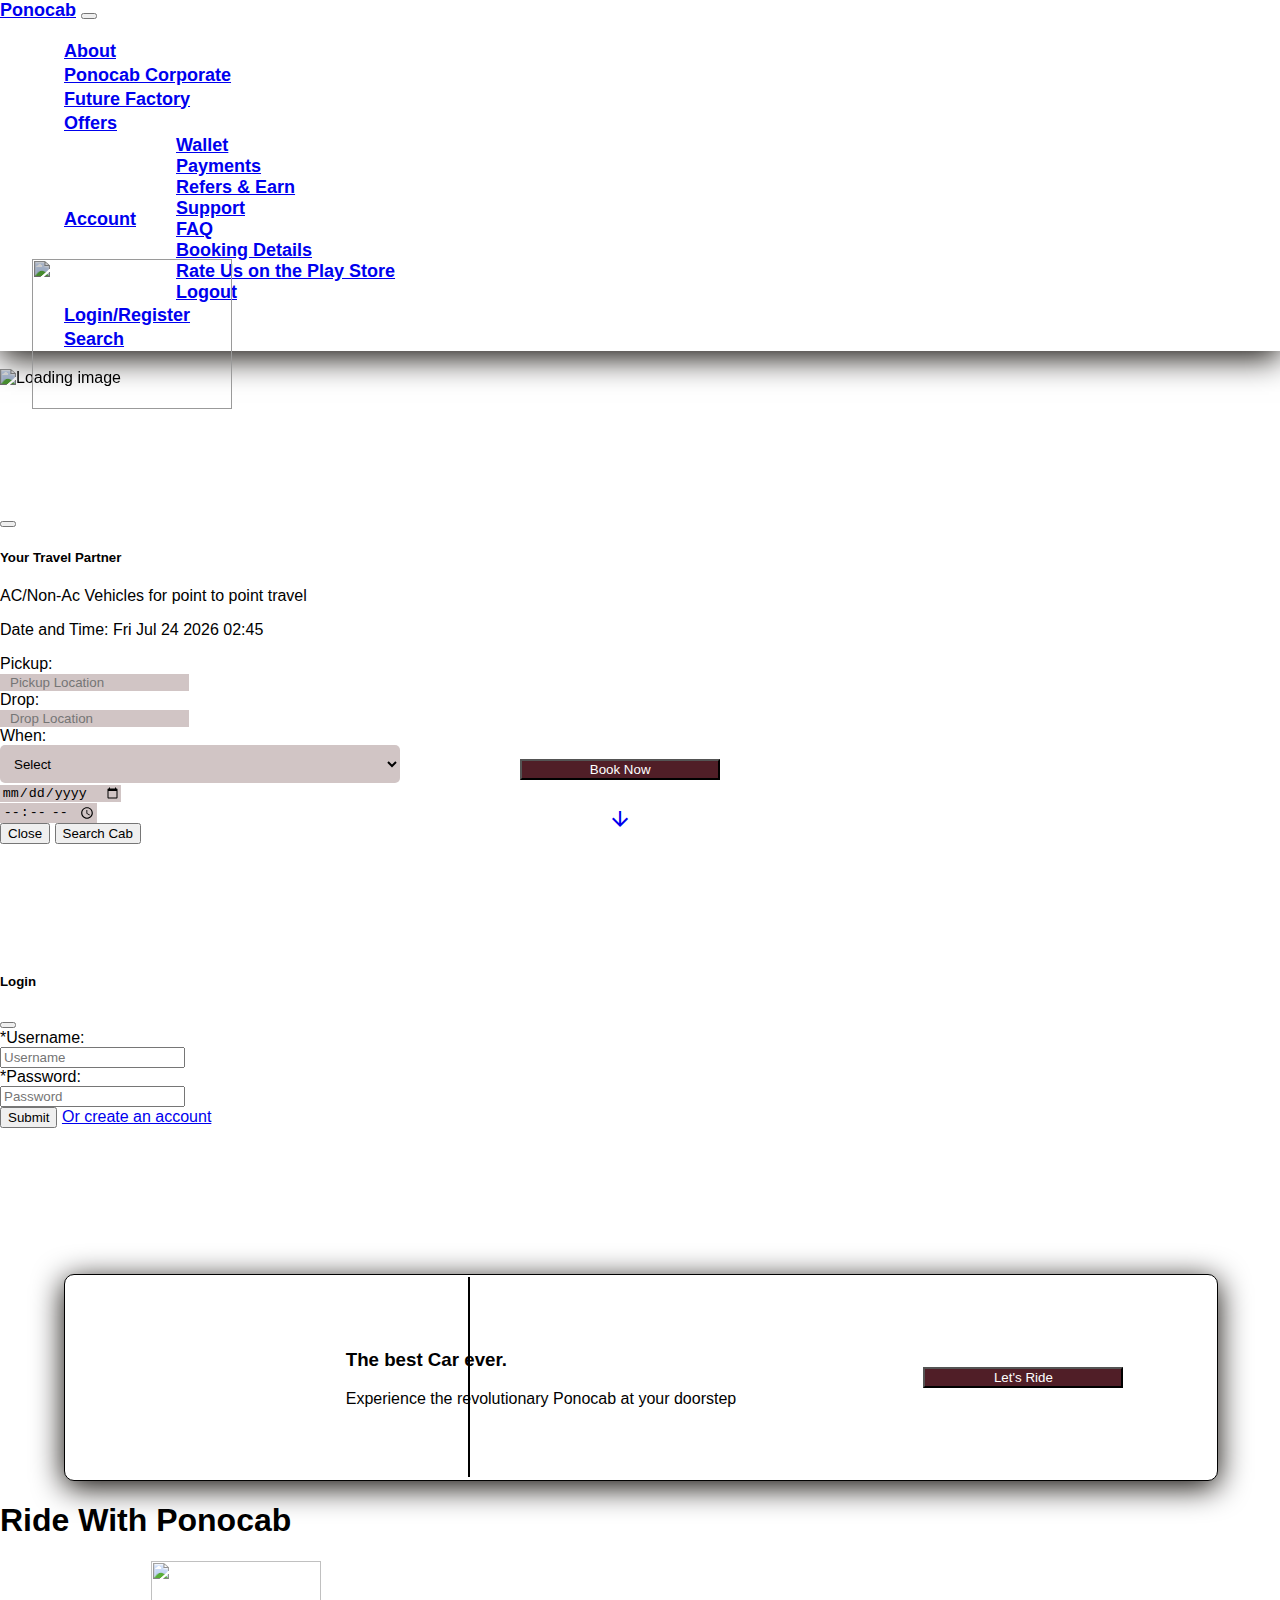
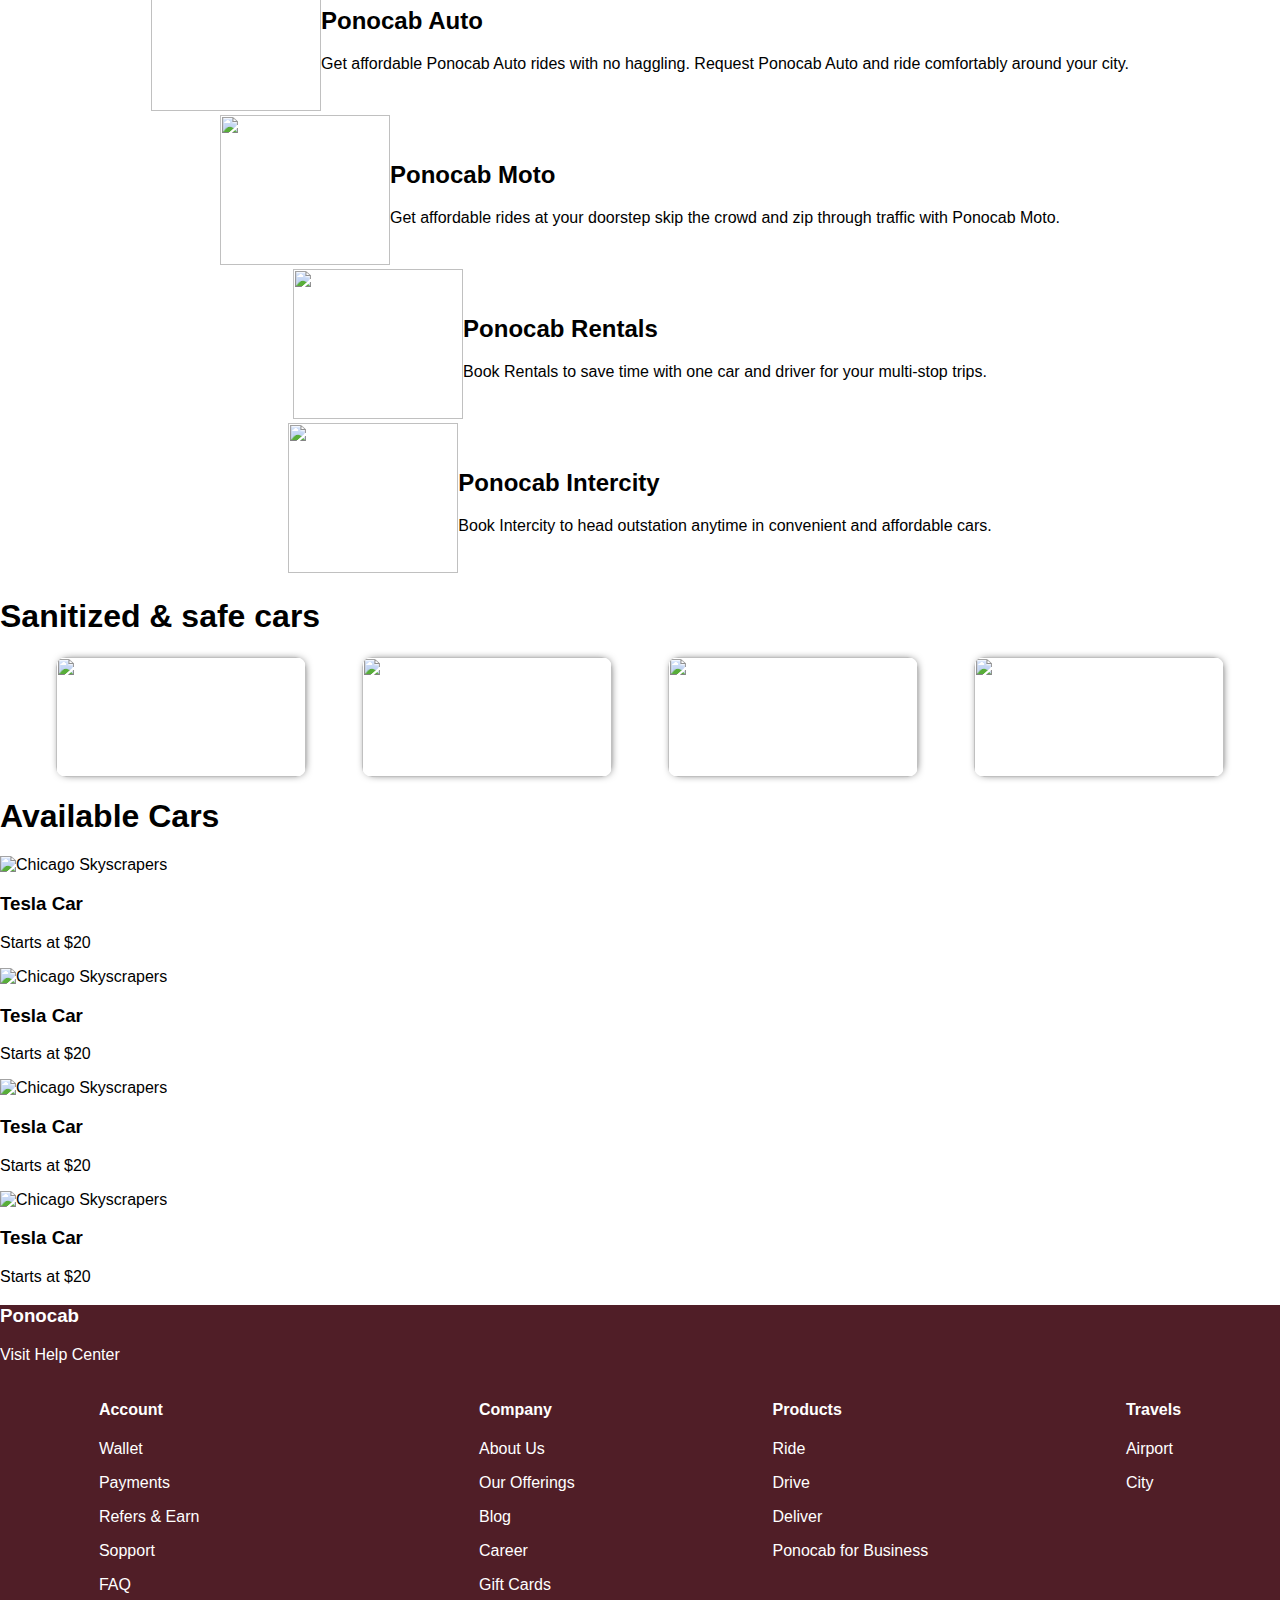
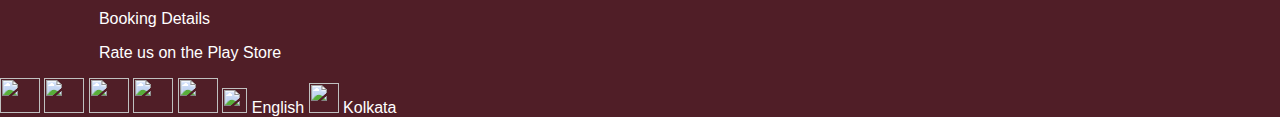
==== index.html @ 6e8b9007 "first-commit" ====
<!DOCTYPE html>
<html lang="en">

<head>
    <meta charset="UTF-8">
    <meta http-equiv="X-UA-Compatible" content="IE=edge">
    <meta name="viewport" content="width=device-width, initial-scale=1.0">
    <!-- Bootstrap CSS Link =============================================================-->
    <link href="https://cdn.jsdelivr.net/npm/bootstrap@5.0.2/dist/css/bootstrap.min.css" rel="stylesheet" integrity="sha384-EVSTQN3/azprG1Anm3QDgpJLIm9Nao0Yz1ztcQTwFspd3yD65VohhpuuCOmLASjC" crossorigin="anonymous">
    
    <!-- Bootstrap JS Link =============================================================-->
    <script src="https://cdn.jsdelivr.net/npm/bootstrap@5.0.2/dist/js/bootstrap.bundle.min.js" integrity="sha384-MrcW6ZMFYlzcLA8Nl+NtUVF0sA7MsXsP1UyJoMp4YLEuNSfAP+JcXn/tWtIaxVXM" crossorigin="anonymous"></script>

    <!-- Google Apis ==============================================================-->
    <link rel="stylesheet" href="https://fonts.googleapis.com/css2?family=Material+Symbols+Outlined:opsz,wght,FILL,GRAD@20..48,100..700,0..1,-50..200" />
    
    <!-- Font Awesome Link =========================================================-->
    <link rel="stylesheet" href="https://cdnjs.cloudflare.com/ajax/libs/font-awesome/4.7.0/css/font-awesome.min.css">

    <!-- Style page link ==========================================================-->
    <link rel="stylesheet" href="styles.css">

    <!-- Jquery Link =============================================================-->
    <script src="https://code.jquery.com/jquery-3.5.1.slim.min.js" integrity="sha256-4+XzXVhsDmqanXGHaHvgh1gMQKX40OUvDEBTu8JcmNs=" crossorigin="anonymous"></script>
    
    <!-- Google cloud jquery link===================================================-->
    <script src="https://ajax.googleapis.com/ajax/libs/jquery/3.6.0/jquery.js"></script>

    <title>Rent Now</title>
</head>

<body data-target=".navbar">
    <!-- Navigation Menu ===============================-->
    <nav id="navbar"
        class="navbar navbar-expand-lg  navbar-dark shadow-5-strong navMain fw-bolder position-fixed w-100">
        <div class="container-fluid ">
            <a class="navbar-brand" href="#">Ponocab</a>
            <button class="navbar-toggler" type="button" data-bs-toggle="collapse" data-bs-target="#navbarNav"
                aria-controls="navbarNav" aria-expanded="false" aria-label="Toggle navigation">
                <span class="navbar-toggler-icon"></span>
            </button>
            <div class="collapse navbar-collapse" id="navbarNav">
                <ul class="navbar-nav container-fluid justify-content-end">
                    <li class="nav-item nav_icon">
                        <span class="material-symbols-outlined text-light">
                            info
                        </span>
                        <a class="nav-link active" aria-current="page" href="#">
                            About</a>
                    </li>
                    <li class="nav-item nav_icon">
                        <span class="material-symbols-outlined">
                            local_taxi
                        </span>
                        <a class="nav-link" href="#">Ponocab
                            Corporate</a>
                    </li>
                    <li class="nav-item nav_icon">
                        <span class="material-symbols-outlined">
                            factory
                        </span>
                        <a class="nav-link" href="#">Future Factory</a>
                    </li>
                    <li class="nav-item nav_icon">
                        <span class="material-symbols-outlined">
                            rocket_launch
                        </span>
                        <a class="nav-link" href="#">Offers</a>
                    </li>
                    <li class="nav-item dropdown nav_icon">
                        <span class="material-symbols-outlined">
                            payments
                        </span>
                        <a class="nav-link dropdown-toggle" href="#" id="navbarDropdown" role="button"
                            data-bs-toggle="dropdown" aria-expanded="false">
                            Account
                        </a>
                        <ul class="dropdown-menu" aria-labelledby="navbarDropdown">
                            <li><a class="dropdown-item" href="#">Wallet</a></li>
                            <li><a class="dropdown-item" href="#">Payments</a></li>
                            <li><a class="dropdown-item" href="#">Refers & Earn</a></li>
                            <li><a class="dropdown-item" href="#">Support</a></li>
                            <li><a class="dropdown-item" href="#">FAQ</a></li>
                            <li><a class="dropdown-item" href="#">Booking Details</a></li>
                            <li><a class="dropdown-item" href="#">Rate Us on the Play Store</a></li>
                            <li><a class="dropdown-item" href="#">Logout</a></li>
                        </ul>
                    </li>
                    <li class="nav-item nav_icon">
                        <span class="material-symbols-outlined">
                            login
                        </span>
                        <a class="nav-link" data-bs-toggle="modal" data-bs-target="#signupModal"
                            href="#signupModal">Login/Register</a>
                    </li>
                    <li class="nav-item nav_icon" id="search_input" onclick="showNhideInput()">
                        <span class="material-symbols-outlined">
                            search
                        </span>
                        <a class="nav-link" href="#">Search</a>
                    </li>
                    <li class="nav-item nav_icon search_input_box" id="search_box">
                        <span class="material-symbols-outlined">
                            search
                        </span>
                        <input type="text" placeholder="Search" class="form-control input_search">
                    </li>
                </ul>
            </div>
        </div>
    </nav>

    <!-- Banner Section =========================================-->
    <div class="banner_section">
        <img src="https://images.pexels.com/photos/5647585/pexels-photo-5647585.jpeg?auto=compress&cs=tinysrgb&w=1260&h=750&dpr=1"
            alt="Loading image">
        <div class="banner_text">
            <h1>Book a City Taxi to your destination in town</h1>
            <p>Choose from a range of categories and prices</p>
            <button class="btn book_now_btn" data-bs-toggle="modal" data-bs-target="#bookNowModal">Book
                Now</button>
                <a href="#product_cards">
            <span class="material-symbols-outlined down_arrow mt-2">
                arrow_downward
            </span>
        </a>
        </div>
        <div class="moving_car" id="cars">
            <img src="https://purepng.com/public/uploads/medium/purepng.com-aston-martin-vantage-gt8-carcarvehicletransportaston-martin-961524663188z2spd.png"
                id="moving-car" alt="">
        </div>
    </div>

    <!-- Book Now Modal ====================================-->
    <div class="modal" id="bookNowModal" tabindex="-1" aria-labelledby="exampleModalLabel" aria-hidden="true">
        <div class="modal-dialog book_now_modal_dialog">
            <div class="modal-content">
                <div class="modal-header">
                    <button type="button" class="btn-close" data-bs-dismiss="modal" aria-label="Close"></button>
                </div>
                <h5 class="modal-title w-100 text-center" id="exampleModalLabel">Your Travel
                    Partner</h5>
                <p class="text-center">AC/Non-Ac Vehicles for point to point travel</p>
                <p id="date" class="mx-4">Date and Time: <span id="date-time" class="mx-4 text-dark"></span></p>
                <div class="modal-body">
                    <form>
                        <div class="row">
                            <div class="col-2 mb-3">
                                <label for="pickup" class="fw-bold">Pickup:</label>
                            </div>
                            <div class="mb-3 col-10 location_input">
                                <input type="text" class="form-control" id="addLocation" value=""
                                    onchange="showNhideMap()" placeholder="Pickup Location" required>
                            </div>
                        </div>
                        <div class="row">
                            <div class="col-2 mb-3">
                                <label for="drop" class="fw-bold">Drop:</label>
                            </div>
                            <div class="mb-3 col-10 location_input">
                                <input type="text" class="form-control" placeholder="Drop Location">
                            </div>
                        </div>
                        <div class="row">
                            <div class="mb-3 col-2">
                                <label for="date" class="fw-bold">When:</label>
                            </div>
                            <div class="mb-3 col-10">
                                <select name="" id="schedule" class="select_time" onchange="showNhide()">
                                    <option value="">Select</option>
                                    <option value="N">Now</option>
                                    <option value="S">Shcedule For Later</option>
                                </select>
                            </div>
                            <div class="row time_input mx-2" id="input">
                                <div class="mb-3 col-6">
                                    <label for="date" class="fw-bold mx-5">Date:</label>
                                    <input type="date" class="form-control">
                                </div>
                                <div class="mb-3 col-6">
                                    <label for="date" class="fw-bold mx-5">Time:</label>
                                    <input type="time" class="form-control">
                                </div>
                            </div>
                        </div>
                    </form>
                </div>
                <div class="modal-footer">
                    <button type="button" class="btn btn-secondary" data-bs-dismiss="modal">Close</button>
                    <button type="button" class="btn btn-warning" data-bs-toggle="modal" data-bs-target="#signupModal"
                        data-bs-dismiss="modal">Search Cab</button>
                </div>
            </div>
        </div>
    </div>

    <!-- Signup Modal=================================== -->
    <div class="modal fade" id="signupModal" tabindex="-1" aria-labelledby="exampleModalLabel" aria-hidden="true">
        <div class="modal-dialog login_modal_dialog">
            <div class="modal-content">
                <div class="modal-header">
                    <h5 class="modal-title w-100 text-center" id="exampleModalLabel">Login</h5>
                    <button type="button" class="btn-close" data-bs-dismiss="modal" aria-label="Close"></button>
                </div>
                <div class="modal-body">
                    <form>
                        <div class="row">
                            <div class="col-3 mb-3">
                                <label for="username" class="fw-bold"><span
                                        class="text-danger">*</span>Username:</label>
                            </div>
                            <div class="mb-3 col-8">
                                <input type="text" class="form-control" placeholder="Username" required>
                            </div>
                        </div>
                        <div class="row">
                            <div class="col-3 mb-3">
                                <label for="password" class="fw-bold"><span
                                        class="text-danger">*</span>Password:</label>
                            </div>
                            <div class="mb-3 col-8">
                                <input type="text" class="form-control" placeholder="Password" required>
                            </div>
                        </div>
                    </form>
                    <button type="button" class="btn btn-primary mx-2" data-bs-toggle="modal"
                        data-bs-target="#bookNowModal" data-bs-dismiss="modal">Submit</button>
                    <a href="#">Or create an account</a>
                </div>
            </div>
        </div>
    </div>

    <!-- Banner card =================================================-->
    <div class="card_main">
        <div class="card_img mx-4">
            <img src="https://www.bing.com/th?id=OIP.bFpLNDGpMjO018M5PItdRAHaEv&w=312&h=199&c=8&rs=1&qlt=90&o=6&pid=3.1&rm=2"
                alt="">
        </div>
        <div class="text">
            <h3>The best Car ever.</h3>
            <p>Experience the revolutionary Ponocab at your doorstep</p>
        </div>
        <div class="vertical"></div>
        <div class="butn">
            <button class="btn book_now_btn" data-bs-toggle="modal" data-bs-target="#bookNowModal">Let's Ride</button>
        </div>
    </div>

    <!-- Body Section =============================================== -->
    <!-- Ride With Ponocab *****************-->
    <div class="container my-5 ride_main">
        <h1 class="mt-5 text-center">Ride With Ponocab</h1>
        <div class="row my-3">
            <div class="col-6 vehicle_data">
                <div>
                    <img src="https://www.uber-assets.com/image/upload/f_auto,q_auto:eco,c_fill,w_150,h_150/v1649914471/assets/89/8e4239-5e7d-4de7-bf71-00cc32d468db/original/Auto-150X150p4x.png"
                        alt="" style="width: 170px; height: 150px">
                </div>
                <div class="ride_text_n_icon d-flex">
                    <div>
                        <h2>Ponocab Auto</h2>
                        <p>Get affordable Ponocab Auto rides with no haggling. Request Ponocab Auto and ride comfortably
                            around your city.</p>
                    </div>
                </div>
            </div>
            <div class="col-6 vehicle_data">
                <div>
                    <img src="https://www.uber-assets.com/image/upload/f_auto,q_auto:eco,c_fill,w_150,h_150/v1649914539/assets/86/82f8b3-e2e6-45f8-a8f7-fdc511f709e0/original/Moto-150X150p4x.png"
                        alt="" style="width: 170px; height: 150px">
                </div>
                <div>
                    <h2>Ponocab Moto</h2>
                    <p>Get affordable rides at your doorstep skip the crowd and zip through traffic with Ponocab Moto.
                    </p>
                </div>
            </div>
        </div>
        <div class="row my-5">
            <div class="col-6 vehicle_data">
                <div>
                    <img src="https://www.uber-assets.com/image/upload/f_auto,q_auto:eco,c_fill,w_150,h_150/v1655433039/assets/78/79ba47-f74b-4483-b16e-3f24915a1a69/original/Uber_Rent_Logo_Angle04_050622-01.png"
                        alt="" style="width: 170px; height: 150px">
                </div>
                <div>
                    <h2>Ponocab Rentals</h2>
                    <p>Book Rentals to save time with one car and driver for your multi-stop trips.</p>
                </div>
            </div>
            <div class="col-6 vehicle_data">
                <div>
                    <img src="https://www.uber-assets.com/image/upload/f_auto,q_auto:eco,c_fill,w_150,h_150/v1649914597/assets/f7/7f583f-447a-4cf7-8da6-6ad254f0a66b/original/Intercity-150X150p4x.png"
                        alt="" style="width: 170px; height: 150px">
                </div>
                <div>
                    <h2>Ponocab Intercity</h2>
                    <p>Book Intercity to head outstation anytime in convenient and affordable cars.</p>
                </div>
            </div>
        </div>
    </div>

    <!-- Sanitized & safe cars ===================================== -->
    <h1 class="text-center my-3">Sanitized & safe cars</h1>
    <div class="safe_cars">
        <img src="https://revvselfdrivecar.s3-us-west-2.amazonaws.com/staging_images/banner_sanitised_01-min.jpg"
            alt="">
        <img src="https://revvselfdrivecar.s3-us-west-2.amazonaws.com/staging_images/banner_sanitised_02-min.jpg"
            alt="">
        <img src="https://revvselfdrivecar.s3-us-west-2.amazonaws.com/staging_images/banner_sanitised_03-min.jpg"
            alt="">
        <img src="https://revvselfdrivecar.s3-us-west-2.amazonaws.com/staging_images/banner_sanitised_04-min.jpg"
            alt="">
    </div>

    <!-- Product Cards ==========================================-->
    <h1 class="text-center mt-5">Available Cars</h1>
    <div class="container product_card" id="product_cards">
        <div class="row">
            <div class="col-sm-3  mb-5">
                <div class="card product_card_main">
                    <img src="https://th.bing.com/th/id/OIP.qus3iK4X6bxM-jo4QbOVSQHaE6?w=242&h=180&c=7&r=0&o=5&pid=1.7"
                        class="card-img-top" alt="Chicago Skyscrapers" />
                    <div class="card-body">
                        <h3 class="card-title text-center">Tesla Car</h3>
                        <p class="card-text text-center text-dark">Starts at $20</p>
                    </div>
                    <p class="text-center car_details">Impressive down to the last thread. While outstanding paint
                        finishes bring out the appearance of the BMW & Series Coupe.</p>
                    <div class="card_footer my-1">
                        <span class="material-symbols-outlined">
                            favorite
                        </span>
                        <a href="#" class="btn btn-sm card_btn">Book Now</a>
                    </div>
                </div>
            </div>
            <div class="col-sm-3">
                <div class="card product_card_main">
                    <img src="https://th.bing.com/th/id/OIP.qus3iK4X6bxM-jo4QbOVSQHaE6?w=242&h=180&c=7&r=0&o=5&pid=1.7"
                        class="card-img-top" alt="Chicago Skyscrapers" />
                    <div class="card-body">
                        <h3 class="card-title text-center">Tesla Car</h3>
                        <p class="card-text text-center text-dark">Starts at $20</p>
                    </div>
                    <p class="text-center car_details">Impressive down to the last thread. While outstanding paint
                        finishes bring out the appearance of the BMW & Series Coupe.</p>
                    <div class="card_footer my-1">
                        <span class="material-symbols-outlined">
                            favorite
                        </span>
                        <a href="#" class="btn btn-sm card_btn">Book Now</a>
                    </div>
                </div>
            </div>
            <div class="col-sm-3">
                <div class="card product_card_main">
                    <img src="https://th.bing.com/th/id/OIP.qus3iK4X6bxM-jo4QbOVSQHaE6?w=242&h=180&c=7&r=0&o=5&pid=1.7"
                        class="card-img-top" alt="Chicago Skyscrapers" />
                    <div class="card-body">
                        <h3 class="card-title text-center">Tesla Car</h3>
                        <p class="card-text text-center text-dark">Starts at $20</p>
                    </div>
                    <p class="text-center car_details">Impressive down to the last thread. While outstanding paint
                        finishes bring out the appearance of the BMW & Series Coupe.</p>
                    <div class="card_footer my-1">
                        <span class="material-symbols-outlined">
                            favorite
                        </span>
                        <a href="#" class="btn btn-sm card_btn">Book Now</a>
                    </div>
                </div>
            </div>
            <div class="col-sm-3">
                <div class="card product_card_main">
                    <img src="https://th.bing.com/th/id/OIP.qus3iK4X6bxM-jo4QbOVSQHaE6?w=242&h=180&c=7&r=0&o=5&pid=1.7"
                        class="card-img-top" alt="Chicago Skyscrapers" />
                    <div class="card-body">
                        <h3 class="card-title text-center">Tesla Car</h3>
                        <p class="card-text text-center text-dark">Starts at $20</p>
                    </div>
                    <p class="text-center car_details">Impressive down to the last thread. While outstanding paint
                        finishes bring out the appearance of the BMW & Series Coupe.</p>
                    <div class="card_footer mb-3">
                        <span class="material-symbols-outlined">
                            favorite
                        </span>
                        <a href="#" class="btn btn-sm card_btn">Book Now</a>
                    </div>
                </div>
            </div>
        </div>
    </div>

    <footer class="footer_main mt-5">
        <h3 class=" text-center pt-2">Ponocab</h3>
        <p class=" text-center">Visit Help Center</p>
        <div class="footer_mid">
            <div class="account">
                <h4>Account</h4>
                <p>Wallet</p>
                <p>Payments</p>
                <p>Refers & Earn</p>
                <p>Sopport</p>
                <p>FAQ</p>
                <p>Booking Details</p>
                <p>Rate us on the Play Store</p>
            </div>
            <div class="company">
                <h4>Company</h4>
                <p>About Us</p>
                <p>Our Offerings</p>
                <p>Blog</p>
                <p>Career</p>
                <p>Gift Cards</p>
            </div>
            <div class="products">
                <h4>Products</h4>
                <p>Ride</p>
                <p>Drive</p>
                <p>Deliver</p>
                <p>Ponocab for Business</p>
            </div>
            <div class="travels">
                <h4>Travels</h4>
                <p>Airport</p>
                <p>City</p>
            </div>
        </div>
        <div class="social_icons text-center pb-3">
            <img src="https://cdn2.iconfinder.com/data/icons/social-media-2198/64/facebook_social_media_network-256.png" alt="" class="social_icons_img" style="width: 40px; height:35px">
            <img src="https://cdn2.iconfinder.com/data/icons/social-media-2198/64/twitter_social_media_network-256.png" alt="" class="social_icons_img" style="width: 40px; height:35px">
            <img src="https://cdn0.iconfinder.com/data/icons/eon-social-media-contact-info-2/32/youtube_youtuber_video_play-256.png" alt="" class="social_icons_img" style="width: 40px; height:35px">
            <img src="https://cdn2.iconfinder.com/data/icons/social-media-2198/64/linkedin_social_media_network-256.png" alt="" class="social_icons_img" style="width: 40px; height:35px">
            <img src="https://cdn2.iconfinder.com/data/icons/social-media-2198/64/instagram_social_media_network-256.png" alt="" class="social_icons_img" style="width: 40px; height:35px">
            <img src="https://cdn4.iconfinder.com/data/icons/business-finance-vol-12-2/512/10-64.png" alt="" class="social_icons_img" style="width: 25px; height:25px"> English
            <img src="https://cdn0.iconfinder.com/data/icons/eon-social-media-contact-info-2/32/locate_location_map_pin-64.png" alt="" class="social_icons_img" style="width: 30px; height:30px"> Kolkata
        </div>
    </footer>

    <!-- Script Source $$$$$$$$$$$$$$$$$$$$$$$$$$$$$$$$$$$$$$$$$$$$$$ -->
    <script src="index.js"></script>
</body>

</html>
---- styles.css ----
body {
  margin: 0;
  padding: 0;
  overflow-x: hidden;
  box-sizing: border-box;
  font-family: 'Franklin Gothic Medium', 'Arial Narrow', Arial, sans-serif;
}

/* Navigation Menu */
.navMain {
  box-shadow: 0px 6px 31px 0px #0a0602;
  z-index: 2;
  font-size: large;
  font-weight: bold;
}
.nav_icon {
  display: flex;
  align-items: center;
  color: rgba(255, 255, 255, 0.55);
}
nav.navbar {
  -webkit-transition: all 0.4s ease;
  transition: all 0.4s ease;
}
nav.navbar-inverse {
  background-color: #222;
  border-color: #080808;
}
nav.navbar.transparent {
  background-color: rgba(0, 0, 0, 0);
}
.search_input_box{
    color: black;
    background-color: #ffffff;
    border-radius: 5px;
    padding-left: 5px;
}
.input_search{
  border: none;
  outline: none;
}

/* Banner-Section ===============================================*/
.banner_section img {
  width: 100%;
  height: 40rem;
  transition: 2s;
  animation: zoom 10s infinite;
  filter: brightness(0.8);
  z-index: -1;
}
.banner_section {
  position: relative;
}
.banner_text {
  animation: popOut 1s ease;
  position: absolute;
  color: white;
  display: flex;
  flex-direction: column;
  align-items: center;
  gap: 10px;
  top: 15rem;
  left: 18rem;
}
.down_arrow {
  border: 4px solid white;
  border-radius: 2rem;
  padding: 0.8rem;
  cursor: pointer;
  animation: blink 1s infinite;
  transition: all 1.5s ease;
}
#moving-car {
  width: 200px;
  height: 150px;
  animation: moveForward 10s infinite;
  /* animation: moveBack 10s infinite; */
  margin-top: -8rem;
  padding-bottom: 2.3rem;
  margin-left: 2rem;
}
.card_main {
  display: flex;
  justify-content: space-around;
  align-items: center;
  height: 205px;
  border: 1px solid black;
  background-color: white;
  position: relative;
  border-radius: 10px;
  box-shadow: 0px 6px 31px 0px #0a0602;
  z-index: 1;
  margin-top: -50px;
  width: 90%;
  margin-left: 5%;
}
.vertical {
  border-left: 2px solid black;
  height: 200px;
  position: absolute;
  left: 35%;
}
/* Modal */
.book_now_modal_dialog {
  margin-right: 4%;
  background: transparent;
  margin-top: 5%;
  width: 400px;
  height: 400px;
}
.login_modal_dialog {
  margin-right: 4%;
  margin-top: 5%;
  width: 400px;
  height: 350px;
  z-index: 1;
}
.book_now_btn {
  background-color: #501e27;
  color: white;
  width: 200px !important;
}
.book_now_btn:hover {
  animation: shake 1.5s infinite;
  font-weight: bolder;
  color: chartreuse;
  transform: scale(1.04);
  transition: 1s ease;
}
.location_input input {
  background-color: rgb(172 150 150 / 55%);
  padding-left: 10px;
  border: none;
}
.title {
  text-align: center;
}
.select_time {
  background-color: rgb(172 150 150 / 55%);
  width: 100%;
  height: 38px;
  padding-left: 10px;
  border-radius: 5px;
  border: none;
}
.time_input label {
  margin-left: -61px;
}
.time_input input {
  background-color: rgb(172 150 150 / 55%);
  padding-left: 20px;
  border: none;
}
.vehicle_data:hover{
    transform: scale(1.03);
    transition: .5s ease-in-out;
}
.vehicle_data{
  display: flex;
  justify-content: center;
  align-items: center;
}

/* ====Safe Cars======================================== */
.safe_cars{
  display: flex;
  justify-content: space-evenly;
  flex-wrap: wrap;
}
.safe_cars img{
  width: 250px;
  height: 120px;
  border-radius: 10px;
  box-shadow: 1px 0px 10px -4px;
}
.safe_cars img:hover{
  transform: scale(1.04);
  transition: .5s ease;
}

/* Product Card ============================================*/
.product_card_main{
  border-radius: 15px;
  margin-top: 10px;
}
.product_card_main:hover .card_footer{
  display: flex;
  justify-content: space-around;
  align-items: center;
}
.product_card_main:hover .car_details{
  display: flex;
  font-size: smaller;
  color: #978686;
}
.product_card_main:hover{
  transform: scale(1.05);
  transition: .5s ease-in-out;
  box-shadow: 1px 0px 10px -4px;
}
.card_footer{
  display: none;
}
.card_footer span{
  border: 1px solid rgb(138, 134, 134);
  border-radius: 15px;
  padding: 7px;
}
.card_btn{
  color: white;
  background-color: #501e27;
  width: 200px;
  height: 40px;
  display: flex;
  align-items: center;
  justify-content: center;
  border-radius: 15px;
}
.card_btn:hover{
  animation: shake 1.5s infinite;
  color: white;
}
.car_details{
  display: none;
}

/* Footer =====================================================*/
.footer_main{
  background-color: #501e27;
  color: white;
}
.footer_mid{
  display: flex;
  justify-content: space-around;
  flex-wrap: wrap;
}
/* Animation Section ===================================*/
@keyframes shake {
  10% {
    transform: scale(1.05) rotate(5deg);
  }
  20% {
    transform: scale(1.05) rotate(-5deg);
  }
  30% {
    transform: scale(1.05) rotate(5deg);
  }
  40% {
    transform: none;
  }
}
@keyframes moveForward {
  from {
    margin-right: 80%;
  }
  to {
    margin-left: 80%;
  }
}

@keyframes zoom {
  50% {
    transform: scale(1.1);
    transition: 1s ease;
  }
}

@keyframes blink {
  0% {
    opacity: 0;
    transition: 1s ease;
  }
  100% {
    opacity: 1;
    transition: 1s ease;
  }
}

@keyframes popOut {
  from {
    margin-top: 10rem;
  }
  to {
    margin-top: 1rem;
  }
}

/* Responsiveness (1000px-800px)*/

@media screen and (max-width: 1000px) {
  body{
    overflow-x: hidden;
  }
  .banner_text {
    left: 10px;
  }
  .banner_section img{
    overflow-y: hidden;
  }
  .card_main {
    display: flex;
    justify-content: center;
    flex-direction: column;
    align-items: center;
    height: 400px;
    border: 1px solid black;
    background-color: white;
    position: relative;
    border-radius: 10px;
    box-shadow: 0px 6px 31px 0px #0a0602;
    z-index: 1;
    margin-top: -60px;
    width: 90%;
    margin-left: 5%;
    padding: 0.5rem;
  }
  .card_main img {
    height: 10rem;
    width: 15rem;
    margin-bottom: 1rem;
  }
  .vertical {
    display: none;
  }
  .ride_main {
    padding: 1rem;
    overflow-x: hidden;
  }
  #moving-car {
    width: 120px;
    height: 100px;
    animation: moveForward 10s infinite;
    margin-top: -8rem;
    padding-bottom: 1rem;
    margin-left: 2rem;
    overflow-x: hidden;
  }
  .book_now_modal_dialog {
    margin-right: 4%;
    background: transparent;
    margin-top: 30%;
    width: 350px;
    height: 400px;
  }
  .login_modal_dialog {
    margin-right: 4%;
    margin-top: 30%;
    width: 350px;
    height: 350px;
    z-index: 1;
  }
  .banner_section {
    overflow: hidden;
  }
  .vehicle_data{
    display: flex;
    justify-content: center;
    align-items: center;
    flex-direction: column;
  }
}
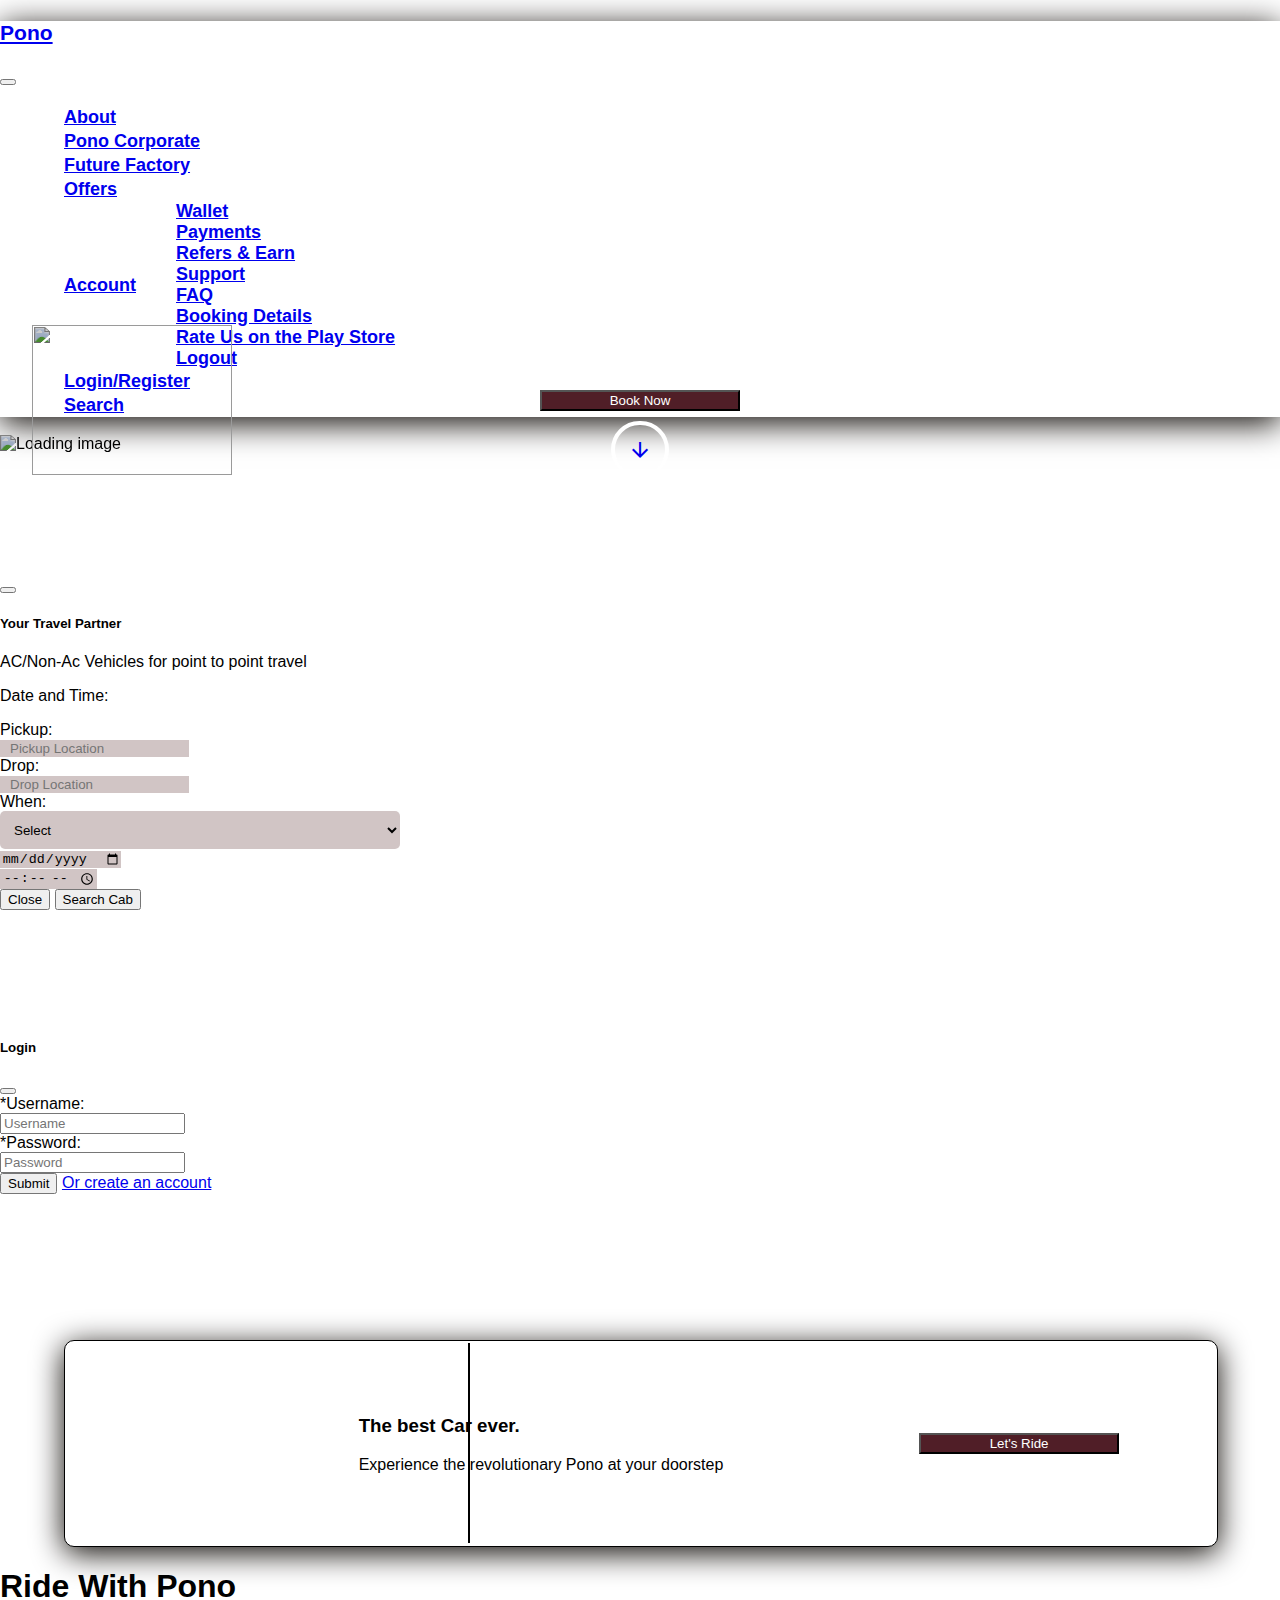
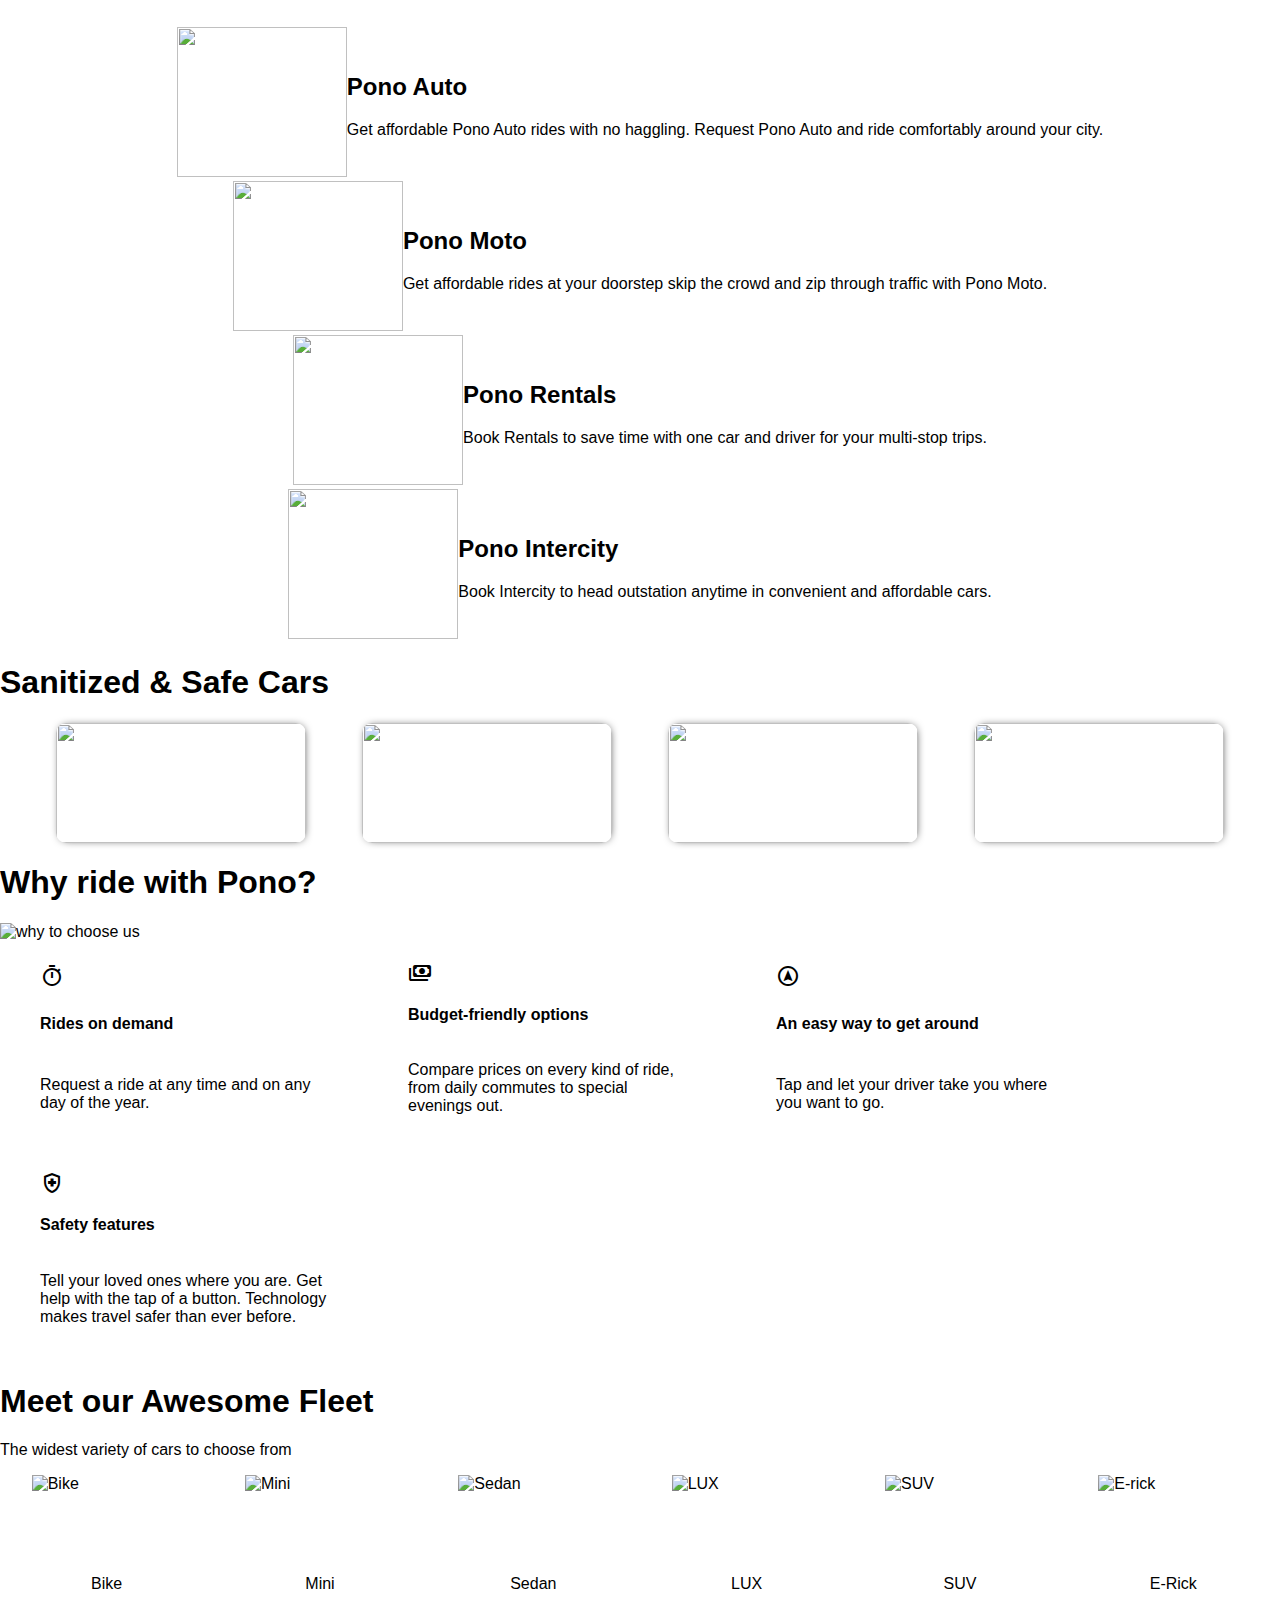
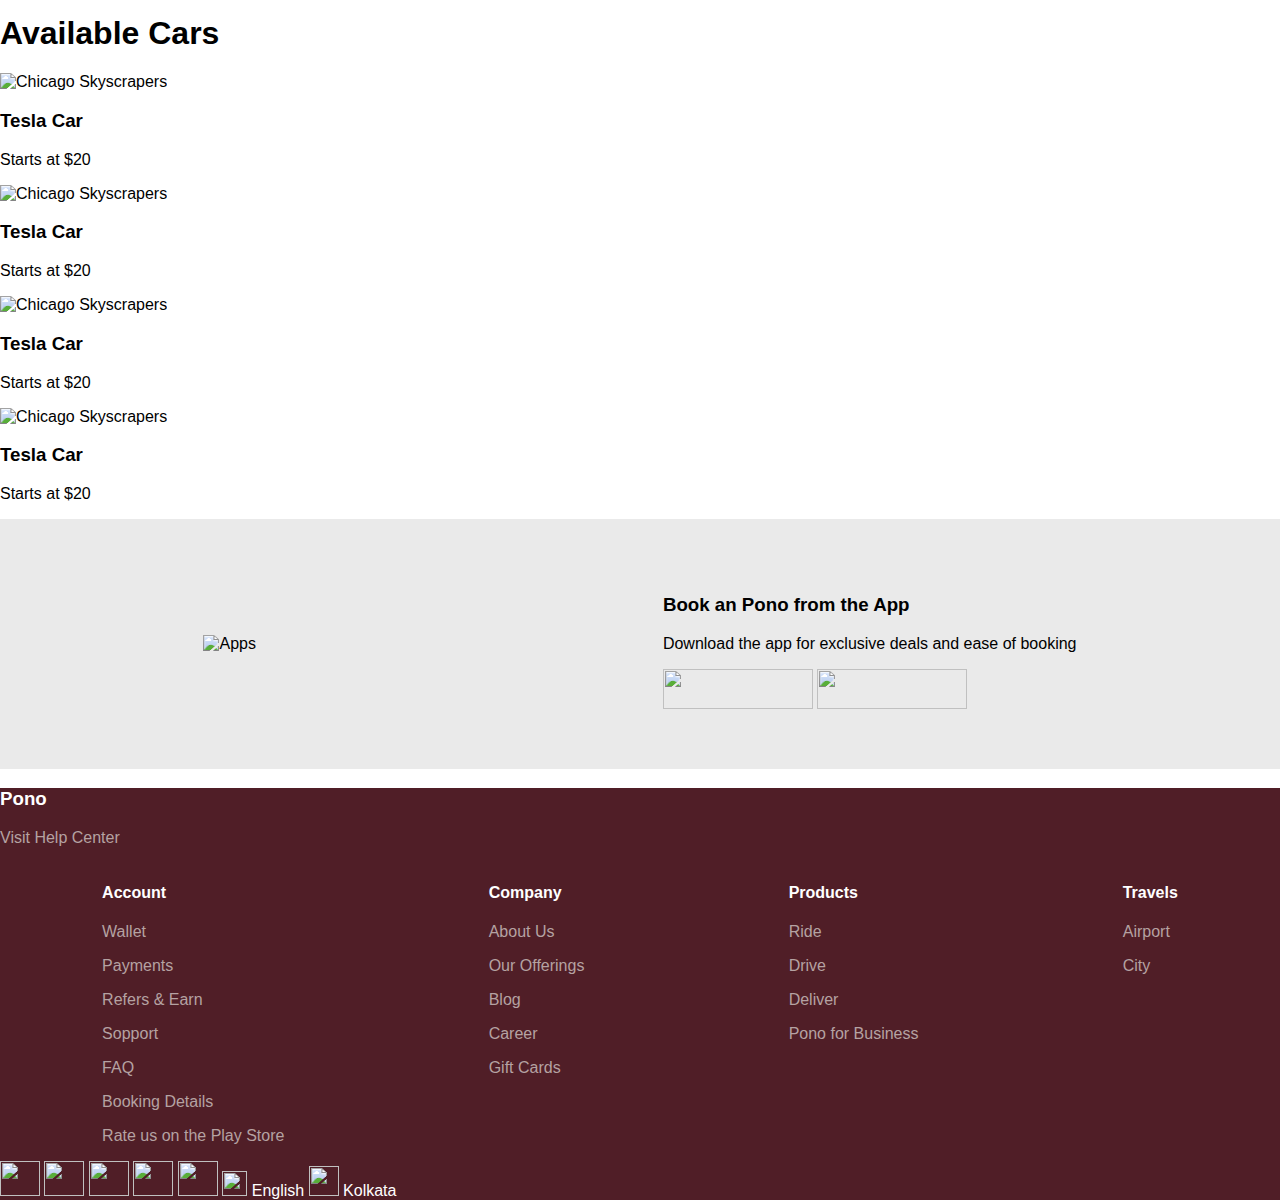
==== commit 7c9018bc: "corporate" ====
--- a/index.html
+++ b/index.html
@@ -6,14 +6,18 @@
     <meta http-equiv="X-UA-Compatible" content="IE=edge">
     <meta name="viewport" content="width=device-width, initial-scale=1.0">
     <!-- Bootstrap CSS Link =============================================================-->
-    <link href="https://cdn.jsdelivr.net/npm/bootstrap@5.0.2/dist/css/bootstrap.min.css" rel="stylesheet" integrity="sha384-EVSTQN3/azprG1Anm3QDgpJLIm9Nao0Yz1ztcQTwFspd3yD65VohhpuuCOmLASjC" crossorigin="anonymous">
-    
+    <link href="https://cdn.jsdelivr.net/npm/bootstrap@5.0.2/dist/css/bootstrap.min.css" rel="stylesheet"
+        integrity="sha384-EVSTQN3/azprG1Anm3QDgpJLIm9Nao0Yz1ztcQTwFspd3yD65VohhpuuCOmLASjC" crossorigin="anonymous">
+
     <!-- Bootstrap JS Link =============================================================-->
-    <script src="https://cdn.jsdelivr.net/npm/bootstrap@5.0.2/dist/js/bootstrap.bundle.min.js" integrity="sha384-MrcW6ZMFYlzcLA8Nl+NtUVF0sA7MsXsP1UyJoMp4YLEuNSfAP+JcXn/tWtIaxVXM" crossorigin="anonymous"></script>
+    <script src="https://cdn.jsdelivr.net/npm/bootstrap@5.0.2/dist/js/bootstrap.bundle.min.js"
+        integrity="sha384-MrcW6ZMFYlzcLA8Nl+NtUVF0sA7MsXsP1UyJoMp4YLEuNSfAP+JcXn/tWtIaxVXM"
+        crossorigin="anonymous"></script>
 
     <!-- Google Apis ==============================================================-->
-    <link rel="stylesheet" href="https://fonts.googleapis.com/css2?family=Material+Symbols+Outlined:opsz,wght,FILL,GRAD@20..48,100..700,0..1,-50..200" />
-    
+    <link rel="stylesheet"
+        href="https://fonts.googleapis.com/css2?family=Material+Symbols+Outlined:opsz,wght,FILL,GRAD@20..48,100..700,0..1,-50..200" />
+
     <!-- Font Awesome Link =========================================================-->
     <link rel="stylesheet" href="https://cdnjs.cloudflare.com/ajax/libs/font-awesome/4.7.0/css/font-awesome.min.css">
 
@@ -21,38 +25,39 @@
     <link rel="stylesheet" href="styles.css">
 
     <!-- Jquery Link =============================================================-->
-    <script src="https://code.jquery.com/jquery-3.5.1.slim.min.js" integrity="sha256-4+XzXVhsDmqanXGHaHvgh1gMQKX40OUvDEBTu8JcmNs=" crossorigin="anonymous"></script>
-    
+    <script src="https://code.jquery.com/jquery-3.5.1.slim.min.js"
+        integrity="sha256-4+XzXVhsDmqanXGHaHvgh1gMQKX40OUvDEBTu8JcmNs=" crossorigin="anonymous"></script>
+
     <!-- Google cloud jquery link===================================================-->
     <script src="https://ajax.googleapis.com/ajax/libs/jquery/3.6.0/jquery.js"></script>
-
-    <title>Rent Now</title>
+    <title>Pono</title>
 </head>
 
 <body data-target=".navbar">
+
     <!-- Navigation Menu ===============================-->
     <nav id="navbar"
-        class="navbar navbar-expand-lg  navbar-dark shadow-5-strong navMain fw-bolder position-fixed w-100">
+        class="navbar navbar-expand-lg navbar-dark shadow-5-strong navMain fw-bolder position-fixed w-100">
         <div class="container-fluid ">
-            <a class="navbar-brand" href="#">Ponocab</a>
+            <a class="navbar-brand" href="#"><h3>Pono</h3></a>
             <button class="navbar-toggler" type="button" data-bs-toggle="collapse" data-bs-target="#navbarNav"
                 aria-controls="navbarNav" aria-expanded="false" aria-label="Toggle navigation">
                 <span class="navbar-toggler-icon"></span>
             </button>
-            <div class="collapse navbar-collapse" id="navbarNav">
+            <div class="collapse navbar-collapse nav_main" id="navbarNav">
                 <ul class="navbar-nav container-fluid justify-content-end">
                     <li class="nav-item nav_icon">
                         <span class="material-symbols-outlined text-light">
                             info
                         </span>
-                        <a class="nav-link active" aria-current="page" href="#">
+                        <a class="nav-link active" aria-current="page" href="./About/about.html">
                             About</a>
                     </li>
                     <li class="nav-item nav_icon">
                         <span class="material-symbols-outlined">
                             local_taxi
                         </span>
-                        <a class="nav-link" href="#">Ponocab
+                        <a class="nav-link" href="./PonoCorporate/corporate.html">Pono
                             Corporate</a>
                     </li>
                     <li class="nav-item nav_icon">
@@ -100,10 +105,15 @@
                         <a class="nav-link" href="#">Search</a>
                     </li>
                     <li class="nav-item nav_icon search_input_box" id="search_box">
-                        <span class="material-symbols-outlined">
-                            search
-                        </span>
-                        <input type="text" placeholder="Search" class="form-control input_search">
+                        <div class="input_items">
+                            <span class="material-symbols-outlined ">
+                                search
+                            </span>
+                            <input type="text" placeholder="Search" class="input_search">
+                        </div>
+                        <span class="material-symbols-outlined close_icon" onclick="hideSearch()">
+                            close
+                        </span>
                     </li>
                 </ul>
             </div>
@@ -114,21 +124,21 @@
     <div class="banner_section">
         <img src="https://images.pexels.com/photos/5647585/pexels-photo-5647585.jpeg?auto=compress&cs=tinysrgb&w=1260&h=750&dpr=1"
             alt="Loading image">
-        <div class="banner_text">
-            <h1>Book a City Taxi to your destination in town</h1>
-            <p>Choose from a range of categories and prices</p>
-            <button class="btn book_now_btn" data-bs-toggle="modal" data-bs-target="#bookNowModal">Book
-                Now</button>
-                <a href="#product_cards">
+        <div class="moving_car" id="cars">
+            <img src="https://purepng.com/public/uploads/medium/purepng.com-aston-martin-vantage-gt8-carcarvehicletransportaston-martin-961524663188z2spd.png"
+                id="moving-car" alt="">
+        </div>
+    </div>
+    <div class="banner_text">
+        <h1>Book a City Taxi to your Destination in Town</h1>
+        <p>Choose from a range of categories and prices</p>
+        <button class="btn book_now_btn" data-bs-toggle="modal" data-bs-target="#bookNowModal">Book
+            Now</button>
+        <a href="#product_cards">
             <span class="material-symbols-outlined down_arrow mt-2">
                 arrow_downward
             </span>
         </a>
-        </div>
-        <div class="moving_car" id="cars">
-            <img src="https://purepng.com/public/uploads/medium/purepng.com-aston-martin-vantage-gt8-carcarvehicletransportaston-martin-961524663188z2spd.png"
-                id="moving-car" alt="">
-        </div>
     </div>
 
     <!-- Book Now Modal ====================================-->
@@ -239,7 +249,7 @@
         </div>
         <div class="text">
             <h3>The best Car ever.</h3>
-            <p>Experience the revolutionary Ponocab at your doorstep</p>
+            <p>Experience the revolutionary Pono at your doorstep</p>
         </div>
         <div class="vertical"></div>
         <div class="butn">
@@ -248,10 +258,10 @@
     </div>
 
     <!-- Body Section =============================================== -->
-    <!-- Ride With Ponocab *****************-->
-    <div class="container my-5 ride_main">
-        <h1 class="mt-5 text-center">Ride With Ponocab</h1>
-        <div class="row my-3">
+    <!-- Ride With Pono *****************-->
+    <div class="container ride_main">
+        <h1 class="mt-5 text-center">Ride With Pono</h1>
+        <div class="row mt-5">
             <div class="col-6 vehicle_data">
                 <div>
                     <img src="https://www.uber-assets.com/image/upload/f_auto,q_auto:eco,c_fill,w_150,h_150/v1649914471/assets/89/8e4239-5e7d-4de7-bf71-00cc32d468db/original/Auto-150X150p4x.png"
@@ -259,8 +269,8 @@
                 </div>
                 <div class="ride_text_n_icon d-flex">
                     <div>
-                        <h2>Ponocab Auto</h2>
-                        <p>Get affordable Ponocab Auto rides with no haggling. Request Ponocab Auto and ride comfortably
+                        <h2>Pono Auto</h2>
+                        <p>Get affordable Pono Auto rides with no haggling. Request Pono Auto and ride comfortably
                             around your city.</p>
                     </div>
                 </div>
@@ -271,8 +281,8 @@
                         alt="" style="width: 170px; height: 150px">
                 </div>
                 <div>
-                    <h2>Ponocab Moto</h2>
-                    <p>Get affordable rides at your doorstep skip the crowd and zip through traffic with Ponocab Moto.
+                    <h2>Pono Moto</h2>
+                    <p>Get affordable rides at your doorstep skip the crowd and zip through traffic with Pono Moto.
                     </p>
                 </div>
             </div>
@@ -284,7 +294,7 @@
                         alt="" style="width: 170px; height: 150px">
                 </div>
                 <div>
-                    <h2>Ponocab Rentals</h2>
+                    <h2>Pono Rentals</h2>
                     <p>Book Rentals to save time with one car and driver for your multi-stop trips.</p>
                 </div>
             </div>
@@ -294,7 +304,7 @@
                         alt="" style="width: 170px; height: 150px">
                 </div>
                 <div>
-                    <h2>Ponocab Intercity</h2>
+                    <h2>Pono Intercity</h2>
                     <p>Book Intercity to head outstation anytime in convenient and affordable cars.</p>
                 </div>
             </div>
@@ -302,7 +312,7 @@
     </div>
 
     <!-- Sanitized & safe cars ===================================== -->
-    <h1 class="text-center my-3">Sanitized & safe cars</h1>
+    <h1 class="text-center my-5">Sanitized & Safe Cars</h1>
     <div class="safe_cars">
         <img src="https://revvselfdrivecar.s3-us-west-2.amazonaws.com/staging_images/banner_sanitised_01-min.jpg"
             alt="">
@@ -314,9 +324,77 @@
             alt="">
     </div>
 
+    <!-- Why Choose us=============================-->
+    <div class="whyChooseUs mt-5">
+        <h1 class="text-center">Why ride with Pono?</h1>
+        <img src="https://www.uber-assets.com/image/upload/q_auto:eco,c_fill,w_1152,h_270/v1536163144/assets/27/d1f66e-c9c5-455a-b912-234700f4c0d8/original/whyRideWithUs_desktop.svg"
+            alt="why to choose us" class="mt-3">
+    </div>
+    <div class="choose_us">
+        <div>
+            <span class="material-symbols-outlined">
+                timer
+            </span>
+            <h4>Rides on demand</h4>
+            <p>Request a ride at any time and on any day of the year.</p>
+        </div>
+        <div>
+            <span class="material-symbols-outlined">
+                payments
+            </span>
+            <h4>Budget-friendly options</h4>
+            <p>Compare prices on every kind of ride, from daily commutes to special evenings out.</p>
+        </div>
+        <div>
+            <span class="material-symbols-outlined">
+                assistant_navigation
+            </span>
+            <h4>An easy way to get around</h4>
+            <p>Tap and let your driver take you where you want to go.</p>
+        </div>
+        <div>
+            <span class="material-symbols-outlined">
+                health_and_safety
+            </span>
+            <h4>Safety features</h4>
+            <p>Tell your loved ones where you are. Get help with the tap of a button. Technology makes travel safer than
+                ever before.</p>
+        </div>
+    </div>
+
+    <!-- Vehicles Categories ===================================-->
+    <h1 class="text-center mt-3">Meet our Awesome Fleet</h1>
+    <p class="text-center">The widest variety of cars to choose from</p>
+    <div class="category_carousel">
+        <div class="bike">
+            <img src="https://www.olacabs.com/webstatic/img/ola-fleet-svg/ola-bike-active.svg" alt="Bike">
+            <span>Bike</span>
+        </div>
+        <div class="mini">
+            <img src="https://www.olacabs.com/webstatic/img/ola-fleet-svg/ola-mini-active.svg" alt="Mini">
+            <span>Mini</span>
+        </div>
+        <div class="sedan">
+            <img src="https://www.olacabs.com/webstatic/img/ola-fleet-svg/ola-prime-sedan-active.svg" alt="Sedan">
+            <span>Sedan</span>
+        </div>
+        <div class="lux">
+            <img src="https://www.olacabs.com/webstatic/img/ola-fleet-svg/ola-lux-active.svg" alt="LUX">
+            <span>LUX</span>
+        </div>
+        <div class="prime-suv">
+            <img src="https://www.olacabs.com/webstatic/img/ola-fleet-svg/ola-prime-play-active.svg" alt="SUV">
+            <span>SUV</span>
+        </div>
+        <div class="e-rick">
+            <img src="https://www.olacabs.com/webstatic/img/ola-fleet-svg/ola-e-rick-active.svg" alt="E-rick">
+            <span>E-Rick</span>
+        </div>
+    </div>
+
     <!-- Product Cards ==========================================-->
     <h1 class="text-center mt-5">Available Cars</h1>
-    <div class="container product_card" id="product_cards">
+    <div class="container product_card mt-3" id="product_cards">
         <div class="row">
             <div class="col-sm-3  mb-5">
                 <div class="card product_card_main">
@@ -393,8 +471,22 @@
         </div>
     </div>
 
-    <footer class="footer_main mt-5">
-        <h3 class=" text-center pt-2">Ponocab</h3>
+    <!-- Download Apps =============================================-->
+        <div class="div_for_download_item mt-5">
+            <div class="download_app">
+                <img src="https://www.olacabs.com/webstatic/img/ola-booking.png" alt="Apps">
+            </div>
+            <div class="play_store">
+                <h3>Book an Pono from the App</h3>
+                <p>Download the app for exclusive deals and ease of booking</p>
+                <img src="https://www.olacabs.com/webstatic/img/appstore.png" alt="">
+                <img src="https://www.olacabs.com/webstatic/img/playstore.png" alt="">
+            </div>
+        </div>
+
+    <!-- Footer Section ==========================================-->
+    <footer class="footer_main">
+        <h3 class=" text-center pt-2">Pono</h3>
         <p class=" text-center">Visit Help Center</p>
         <div class="footer_mid">
             <div class="account">
@@ -420,7 +512,7 @@
                 <p>Ride</p>
                 <p>Drive</p>
                 <p>Deliver</p>
-                <p>Ponocab for Business</p>
+                <p>Pono for Business</p>
             </div>
             <div class="travels">
                 <h4>Travels</h4>
@@ -429,13 +521,20 @@
             </div>
         </div>
         <div class="social_icons text-center pb-3">
-            <img src="https://cdn2.iconfinder.com/data/icons/social-media-2198/64/facebook_social_media_network-256.png" alt="" class="social_icons_img" style="width: 40px; height:35px">
-            <img src="https://cdn2.iconfinder.com/data/icons/social-media-2198/64/twitter_social_media_network-256.png" alt="" class="social_icons_img" style="width: 40px; height:35px">
-            <img src="https://cdn0.iconfinder.com/data/icons/eon-social-media-contact-info-2/32/youtube_youtuber_video_play-256.png" alt="" class="social_icons_img" style="width: 40px; height:35px">
-            <img src="https://cdn2.iconfinder.com/data/icons/social-media-2198/64/linkedin_social_media_network-256.png" alt="" class="social_icons_img" style="width: 40px; height:35px">
-            <img src="https://cdn2.iconfinder.com/data/icons/social-media-2198/64/instagram_social_media_network-256.png" alt="" class="social_icons_img" style="width: 40px; height:35px">
-            <img src="https://cdn4.iconfinder.com/data/icons/business-finance-vol-12-2/512/10-64.png" alt="" class="social_icons_img" style="width: 25px; height:25px"> English
-            <img src="https://cdn0.iconfinder.com/data/icons/eon-social-media-contact-info-2/32/locate_location_map_pin-64.png" alt="" class="social_icons_img" style="width: 30px; height:30px"> Kolkata
+            <img src="https://cdn2.iconfinder.com/data/icons/social-media-2198/64/facebook_social_media_network-256.png"
+                alt="" class="social_icons_img" style="width: 40px; height:35px">
+            <img src="https://cdn2.iconfinder.com/data/icons/social-media-2198/64/twitter_social_media_network-256.png"
+                alt="" class="social_icons_img" style="width: 40px; height:35px">
+            <img src="https://cdn0.iconfinder.com/data/icons/eon-social-media-contact-info-2/32/youtube_youtuber_video_play-256.png"
+                alt="" class="social_icons_img" style="width: 40px; height:35px">
+            <img src="https://cdn2.iconfinder.com/data/icons/social-media-2198/64/linkedin_social_media_network-256.png"
+                alt="" class="social_icons_img" style="width: 40px; height:35px">
+            <img src="https://cdn2.iconfinder.com/data/icons/social-media-2198/64/instagram_social_media_network-256.png"
+                alt="" class="social_icons_img" style="width: 40px; height:35px">
+            <img src="https://cdn4.iconfinder.com/data/icons/business-finance-vol-12-2/512/10-64.png" alt=""
+                class="social_icons_img" style="width: 25px; height:25px"> English
+            <img src="https://cdn0.iconfinder.com/data/icons/eon-social-media-contact-info-2/32/locate_location_map_pin-64.png"
+                alt="" class="social_icons_img" style="width: 30px; height:30px"> Kolkata
         </div>
     </footer>
 
--- a/styles.css
+++ b/styles.css
@@ -6,7 +6,7 @@
   font-family: 'Franklin Gothic Medium', 'Arial Narrow', Arial, sans-serif;
 }
 
-/* Navigation Menu */
+/* Navigation Menu ==============================================*/
 .navMain {
   box-shadow: 0px 6px 31px 0px #0a0602;
   z-index: 2;
@@ -33,11 +33,20 @@
     color: black;
     background-color: #ffffff;
     border-radius: 5px;
-    padding-left: 5px;
-}
-.input_search{
-  border: none;
-  outline: none;
+    display: flex;
+    justify-content: space-between;
+    align-items: center;
+  }
+  .input_items{
+    display: flex;
+    align-items: center;
+  }
+  .search_input_box input{
+    outline: none;
+    border: none;
+  }
+.close_icon{
+  cursor: pointer;
 }
 
 /* Banner-Section ===============================================*/
@@ -56,12 +65,13 @@
   animation: popOut 1s ease;
   position: absolute;
   color: white;
-  display: flex;
+  width: 100%;
+  display: flex;
+  justify-content: center;
   flex-direction: column;
   align-items: center;
   gap: 10px;
   top: 15rem;
-  left: 18rem;
 }
 .down_arrow {
   border: 4px solid white;
@@ -101,7 +111,7 @@
   position: absolute;
   left: 35%;
 }
-/* Modal */
+/* Modal =======================================================*/
 .book_now_modal_dialog {
   margin-right: 4%;
   background: transparent;
@@ -179,6 +189,41 @@
   transition: .5s ease;
 }
 
+/* Why choose ponocab */
+.choose_us{
+  display: flex;
+  flex-wrap: wrap;
+}
+.choose_us div{
+  display: flex;
+  justify-content: space-around;
+  flex-direction: column;
+  flex-wrap: wrap;
+  width: 18rem;
+  margin: 0 20px;
+  padding: 20px;
+}
+
+/* Categories ========================================== */
+.category_carousel{
+  display: flex;
+}
+.category_carousel img{
+  width: 150px;
+  height: 100px;
+}
+.category_carousel div{
+  display: flex;
+  flex-direction: column;
+  justify-content: center;
+  align-items: center;
+  width: 100vw;
+}
+.category_carousel img:hover{
+  background-color: #978686;
+  border-radius: 50%;
+  cursor: pointer;
+}
 /* Product Card ============================================*/
 .product_card_main{
   border-radius: 15px;
@@ -225,16 +270,39 @@
   display: none;
 }
 
+/* Download App ===============================*/
+.download_app img{
+  width: 22rem;
+  z-index: 1;
+  margin-top: -55px;
+}
+.play_store img{
+  width: 150px;
+  height: 40px;
+}
+.div_for_download_item{
+  display: flex;
+  justify-content: space-around;
+  align-items: center;
+  flex-wrap: wrap;
+  background-color: #eaeaea;
+    color: black;
+  height: 250px;
+}
 /* Footer =====================================================*/
 .footer_main{
   background-color: #501e27;
   color: white;
 }
+.footer_main p{
+  color: #b5a2a2;
+}
 .footer_mid{
   display: flex;
   justify-content: space-around;
   flex-wrap: wrap;
 }
+
 /* Animation Section ===================================*/
 @keyframes shake {
   10% {
@@ -286,14 +354,17 @@
   }
 }
 
-/* Responsiveness (1000px-800px)*/
+/* Responsiveness (1000px-800px)==============================================*/
 
 @media screen and (max-width: 1000px) {
   body{
     overflow-x: hidden;
   }
-  .banner_text {
-    left: 10px;
+  .navMain ul{
+    background-color: #501e27;
+    padding: 10px;
+    margin-top: 5px;
+    border-radius: 10px;
   }
   .banner_section img{
     overflow-y: hidden;
@@ -359,4 +430,40 @@
     align-items: center;
     flex-direction: column;
   }
-}
+  .category_carousel img{
+    width: 50px;
+    height: 50px;
+  }
+  .div_for_download_item{
+    display: flex;
+    justify-content: space-evenly;
+    align-items: center;
+    background-color: #eaeaea;
+    color: black;
+    height: 400px;
+  }
+  .download_app img{
+    width: 22rem;
+    z-index: 1;
+    margin-top: -57px;
+  }
+  .play_store{
+    margin-left: 20px;
+  }
+}
+
+@media screen and (max-width: 1250px) {
+  .div_for_download_item{
+    display: flex;
+    justify-content: space-evenly;
+    align-items: center;
+    background-color: #eaeaea;
+    color: black;
+    height: 400px;
+  }
+  .download_app img{
+    width: 22rem;
+    z-index: 1;
+    margin-top: -57px;
+  }
+}